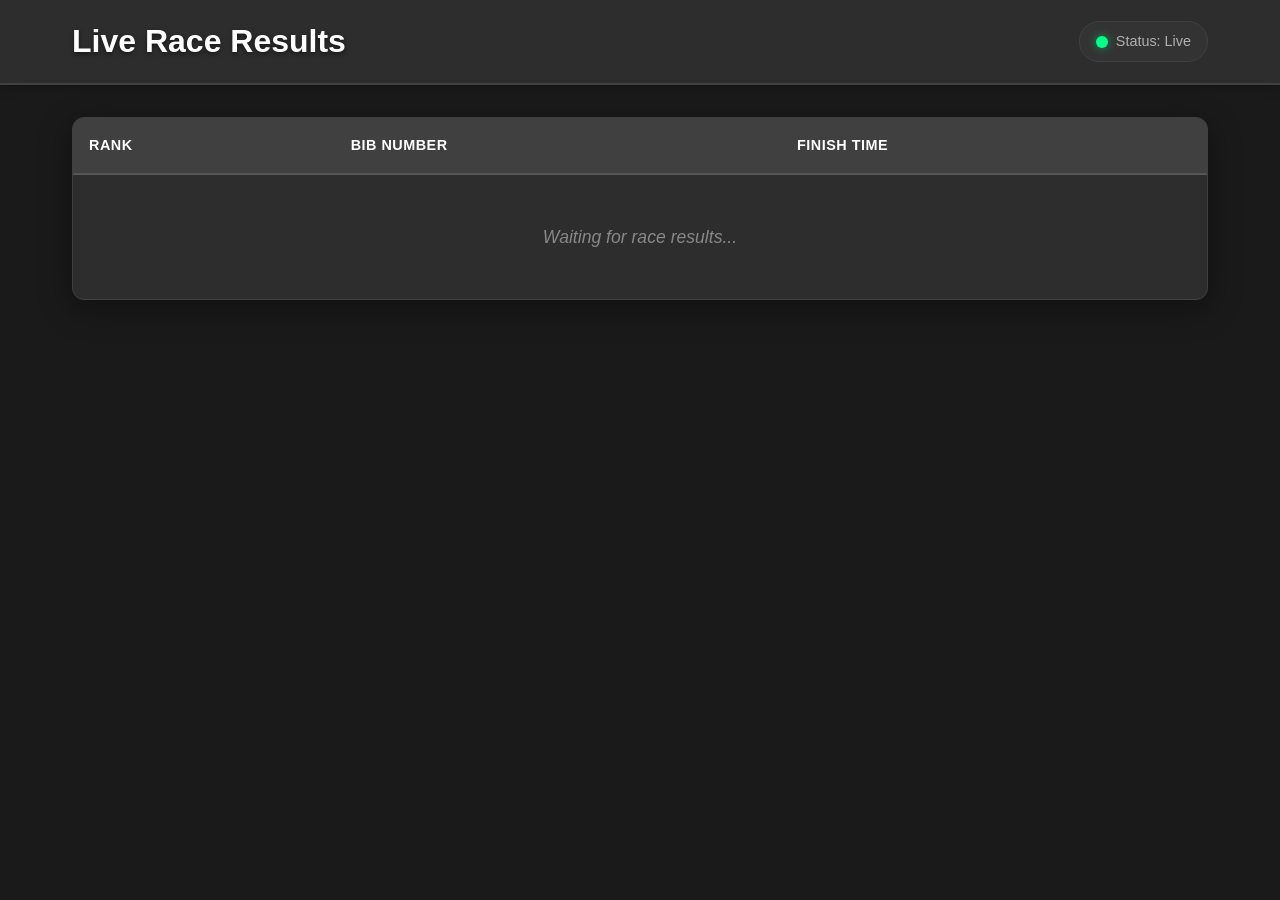
==== index.html @ c4bff5b1 "first pass leaderboard" ====
<!DOCTYPE html>
<html lang="en">
<head>
    <meta charset="UTF-8">
    <meta name="viewport" content="width=device-width, initial-scale=1.0">
    <title>Live Race Results</title>
    <link rel="stylesheet" href="style.css">
</head>
<body>
    <!-- Header Section -->
    <header class="header">
        <div class="header-content">
            <h1 class="title">Live Race Results</h1>
            <div class="status-indicator">
                <span class="status-dot"></span>
                <span class="status-text">Status: Live</span>
            </div>
        </div>
    </header>

    <!-- Main Content -->
    <main class="main-content">
        <div class="leaderboard-container">
            <div class="table-wrapper">
                <table class="leaderboard-table" id="leaderboardTable">
                    <thead>
                        <tr>
                            <th>Rank</th>
                            <th>Bib Number</th>
                            <th>Finish Time</th>
                        </tr>
                    </thead>
                    <tbody id="leaderboardBody">
                        <!-- Dynamic content will be inserted here -->
                    </tbody>
                </table>
            </div>
            
            <!-- Empty state message (hidden when data is present) -->
            <div class="empty-state" id="emptyState">
                <p>Waiting for race results...</p>
            </div>
        </div>
    </main>

    <script src="script.js"></script>
</body>
</html>
---- style.css ----
/* Reset and Base Styles */
* {
    margin: 0;
    padding: 0;
    box-sizing: border-box;
}

body {
    font-family: 'Segoe UI', Tahoma, Geneva, Verdana, sans-serif;
    background-color: #1a1a1a;
    color: #e0e0e0;
    line-height: 1.6;
    min-height: 100vh;
}

/* Header Styles */
.header {
    background-color: #2d2d2d;
    border-bottom: 2px solid #404040;
    padding: 1rem 0;
    box-shadow: 0 2px 10px rgba(0, 0, 0, 0.3);
}

.header-content {
    max-width: 1200px;
    margin: 0 auto;
    padding: 0 2rem;
    display: flex;
    justify-content: space-between;
    align-items: center;
}

.title {
    font-size: 2rem;
    font-weight: 700;
    color: #ffffff;
    text-shadow: 0 2px 4px rgba(0, 0, 0, 0.5);
}

.status-indicator {
    display: flex;
    align-items: center;
    gap: 0.5rem;
    background-color: #333333;
    padding: 0.5rem 1rem;
    border-radius: 20px;
    border: 1px solid #404040;
}

.status-dot {
    width: 12px;
    height: 12px;
    background-color: #00ff88;
    border-radius: 50%;
    animation: pulse 2s infinite;
    box-shadow: 0 0 10px rgba(0, 255, 136, 0.5);
}

.status-text {
    font-size: 0.9rem;
    font-weight: 500;
    color: #b0b0b0;
}

/* Pulse animation for status dot */
@keyframes pulse {
    0% {
        transform: scale(1);
        opacity: 1;
    }
    50% {
        transform: scale(1.1);
        opacity: 0.7;
    }
    100% {
        transform: scale(1);
        opacity: 1;
    }
}

/* Main Content */
.main-content {
    max-width: 1200px;
    margin: 2rem auto;
    padding: 0 2rem;
}

.leaderboard-container {
    background-color: #2d2d2d;
    border-radius: 12px;
    box-shadow: 0 8px 32px rgba(0, 0, 0, 0.4);
    overflow: hidden;
    border: 1px solid #404040;
}

.table-wrapper {
    overflow-x: auto;
}

/* Table Styles */
.leaderboard-table {
    width: 100%;
    border-collapse: collapse;
    font-size: 1rem;
}

.leaderboard-table thead {
    background-color: #404040;
}

.leaderboard-table th {
    padding: 1rem;
    text-align: left;
    font-weight: 600;
    color: #ffffff;
    text-transform: uppercase;
    letter-spacing: 0.5px;
    font-size: 0.9rem;
    border-bottom: 2px solid #555555;
}

.leaderboard-table tbody tr {
    transition: all 0.3s ease;
    border-bottom: 1px solid #404040;
}

.leaderboard-table tbody tr:nth-child(odd) {
    background-color: #333333;
}

.leaderboard-table tbody tr:nth-child(even) {
    background-color: #2d2d2d;
}

.leaderboard-table tbody tr:hover {
    background-color: #404040;
    transform: translateY(-1px);
    box-shadow: 0 4px 12px rgba(0, 0, 0, 0.3);
}

.leaderboard-table td {
    padding: 1rem;
    color: #e0e0e0;
    font-weight: 400;
}

/* Rank column styling */
.leaderboard-table td:first-child {
    font-weight: 700;
    color: #00ff88;
    font-size: 1.1rem;
}

/* Bib number styling */
.leaderboard-table td:nth-child(2) {
    font-weight: 600;
    color: #ffffff;
}

/* Finish time styling */
.leaderboard-table td:last-child {
    font-family: 'Courier New', monospace;
    font-weight: 500;
    color: #ffd700;
}

/* New row animation */
.new-entry {
    animation: fadeInHighlight 1.5s ease-out;
}

@keyframes fadeInHighlight {
    0% {
        opacity: 0;
        transform: translateY(20px);
        background-color: #00ff8844;
    }
    50% {
        opacity: 1;
        transform: translateY(0);
        background-color: #00ff8844;
    }
    100% {
        opacity: 1;
        transform: translateY(0);
        background-color: transparent;
    }
}

/* Empty State */
.empty-state {
    padding: 3rem;
    text-align: center;
    color: #888888;
    font-size: 1.1rem;
    font-style: italic;
}

.empty-state.hidden {
    display: none;
}

/* Responsive Design */
@media (max-width: 768px) {
    .header-content {
        flex-direction: column;
        gap: 1rem;
        text-align: center;
    }
    
    .title {
        font-size: 1.5rem;
    }
    
    .main-content {
        margin: 1rem auto;
        padding: 0 1rem;
    }
    
    .leaderboard-table th,
    .leaderboard-table td {
        padding: 0.75rem 0.5rem;
        font-size: 0.9rem;
    }
    
    .leaderboard-table th {
        font-size: 0.8rem;
    }
}

@media (max-width: 480px) {
    .header-content {
        padding: 0 1rem;
    }
    
    .title {
        font-size: 1.3rem;
    }
    
    .status-indicator {
        padding: 0.4rem 0.8rem;
    }
    
    .status-text {
        font-size: 0.8rem;
    }
    
    .leaderboard-table th,
    .leaderboard-table td {
        padding: 0.6rem 0.4rem;
        font-size: 0.85rem;
    }
    
    /* Stack table headers on very small screens */
    .leaderboard-table th:nth-child(2),
    .leaderboard-table td:nth-child(2) {
        display: none;
    }
}

/* Scrollbar Styling for Webkit browsers */
.table-wrapper::-webkit-scrollbar {
    height: 8px;
}

.table-wrapper::-webkit-scrollbar-track {
    background: #1a1a1a;
}

.table-wrapper::-webkit-scrollbar-thumb {
    background: #555555;
    border-radius: 4px;
}

.table-wrapper::-webkit-scrollbar-thumb:hover {
    background: #666666;
}
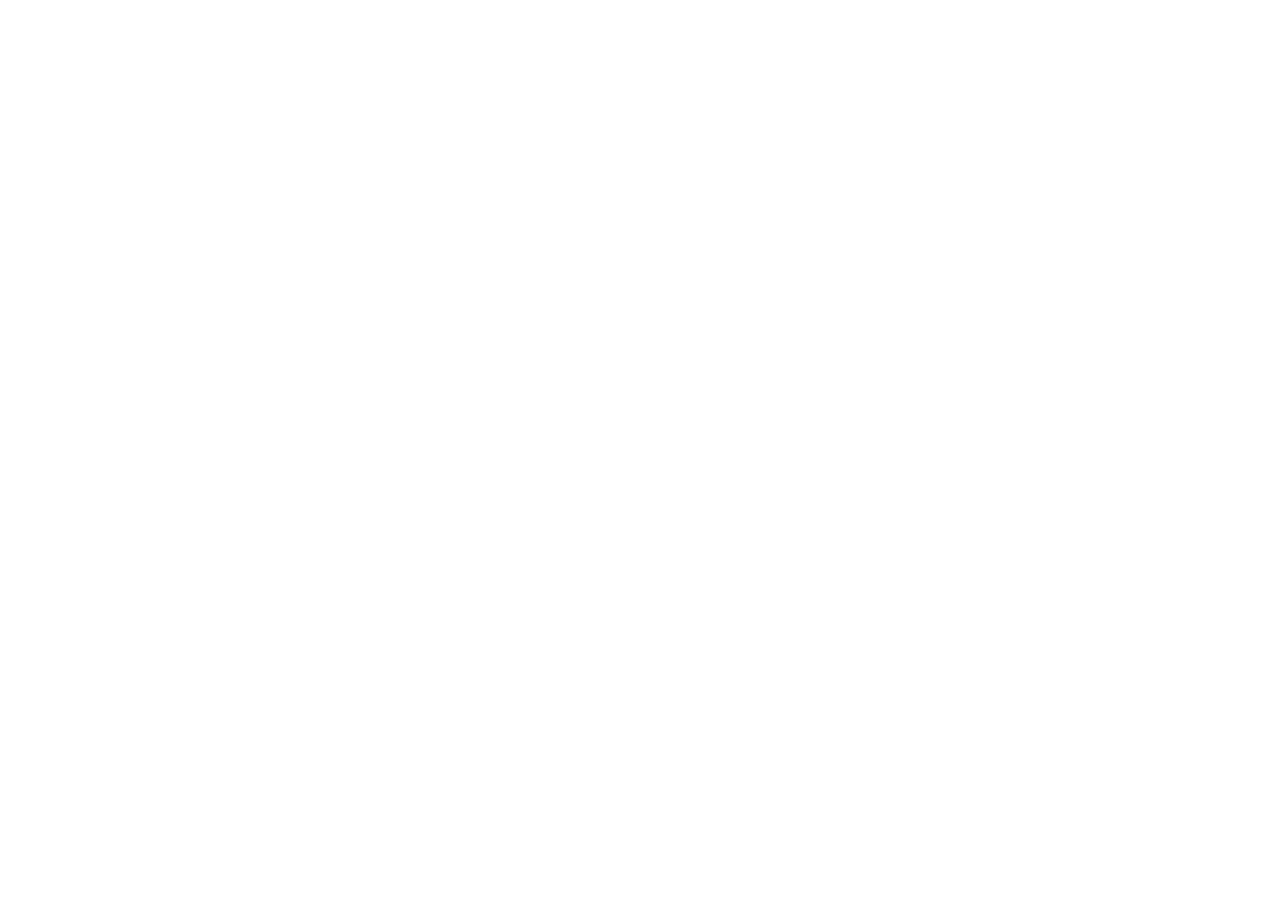
==== commit bc5518b9: "add new UI" ====
--- a/index.html
+++ b/index.html
@@ -1,48 +1,32 @@
 <!DOCTYPE html>
 <html lang="en">
-<head>
-    <meta charset="UTF-8">
-    <meta name="viewport" content="width=device-width, initial-scale=1.0">
-    <title>Live Race Results</title>
-    <link rel="stylesheet" href="style.css">
-</head>
-<body>
-    <!-- Header Section -->
-    <header class="header">
-        <div class="header-content">
-            <h1 class="title">Live Race Results</h1>
-            <div class="status-indicator">
-                <span class="status-dot"></span>
-                <span class="status-text">Status: Live</span>
-            </div>
-        </div>
-    </header>
+  <head>
+    <meta charset="UTF-8" />
+    <meta name="viewport" content="width=device-width, initial-scale=1.0" />
+    <title>Race Timing System - Live Results</title>
+    <meta name="description" content="Real-time race timing and leaderboard system" />
+    <meta name="author" content="Race Timing Pro" />
+    
+    <!-- Google Fonts -->
+    <link rel="preconnect" href="https://fonts.googleapis.com">
+    <link rel="preconnect" href="https://fonts.gstatic.com" crossorigin>
+    <link href="https://fonts.googleapis.com/css2?family=Roboto:wght@300;400;500;700&display=swap" rel="stylesheet">
+    
+    <!-- Material Symbols -->
+    <link rel="stylesheet" href="https://fonts.googleapis.com/css2?family=Material+Symbols+Outlined:opsz,wght,FILL,GRAD@24,400,0,0" />
 
-    <!-- Main Content -->
-    <main class="main-content">
-        <div class="leaderboard-container">
-            <div class="table-wrapper">
-                <table class="leaderboard-table" id="leaderboardTable">
-                    <thead>
-                        <tr>
-                            <th>Rank</th>
-                            <th>Bib Number</th>
-                            <th>Finish Time</th>
-                        </tr>
-                    </thead>
-                    <tbody id="leaderboardBody">
-                        <!-- Dynamic content will be inserted here -->
-                    </tbody>
-                </table>
-            </div>
-            
-            <!-- Empty state message (hidden when data is present) -->
-            <div class="empty-state" id="emptyState">
-                <p>Waiting for race results...</p>
-            </div>
-        </div>
-    </main>
+    <meta property="og:title" content="bc648b52-a2af-4ae4-a03f-5cd33f59c06c" />
+    <meta property="og:description" content="Lovable Generated Project" />
+    <meta property="og:type" content="website" />
+    <meta property="og:image" content="https://lovable.dev/opengraph-image-p98pqg.png" />
 
-    <script src="script.js"></script>
-</body>
+    <meta name="twitter:card" content="summary_large_image" />
+    <meta name="twitter:site" content="@lovable_dev" />
+    <meta name="twitter:image" content="https://lovable.dev/opengraph-image-p98pqg.png" />
+  </head>
+
+  <body>
+    <div id="root"></div>
+    <script type="module" src="/src/main.tsx"></script>
+  </body>
 </html>
